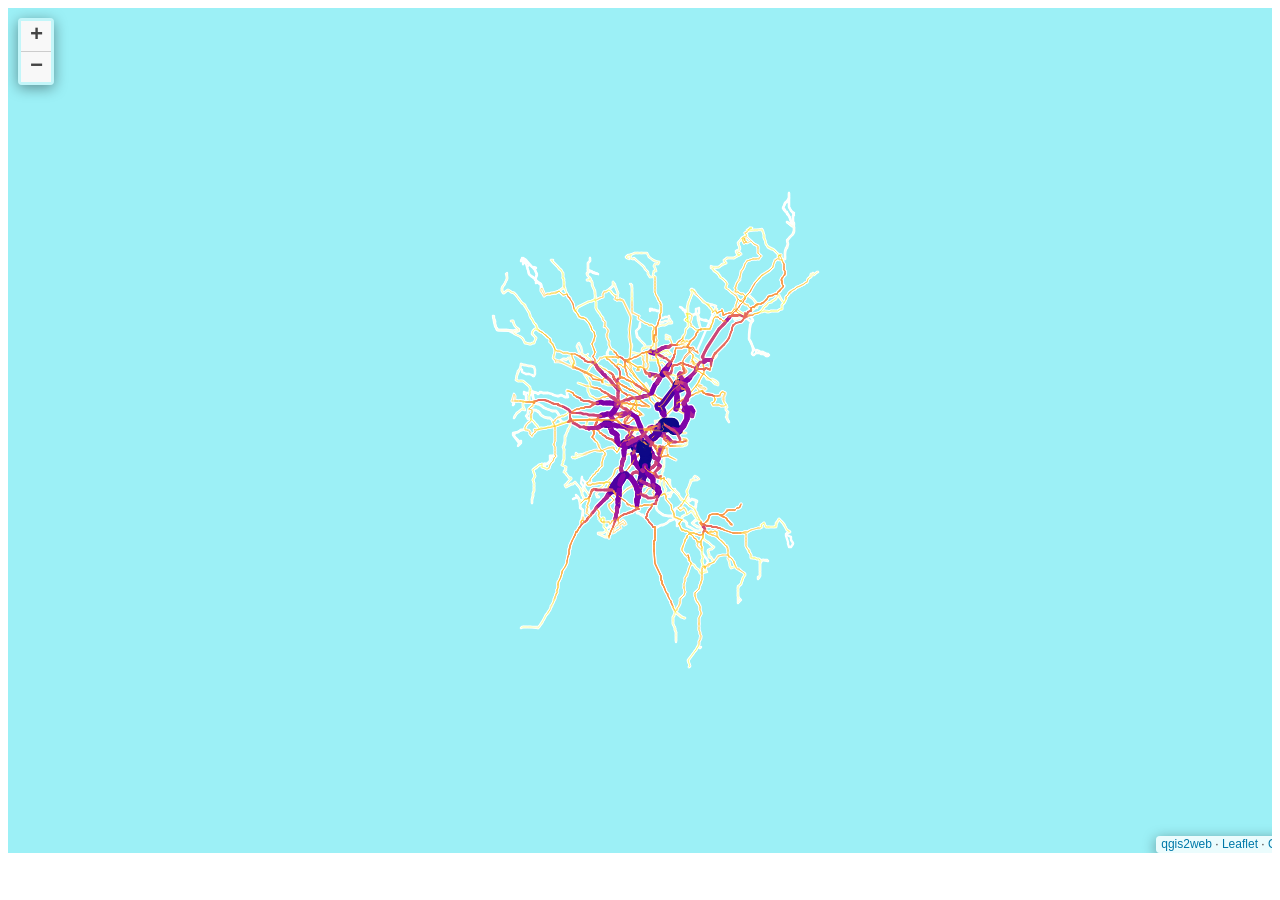
==== mbta_bus_stop_loads/index.html @ 2c11fe1b "Web maps" ====
<!doctype html>
<html lang="en">
    <head>
        <meta charset="utf-8">
        <meta http-equiv="X-UA-Compatible" content="IE=edge">
        <meta name="viewport" content="initial-scale=1,user-scalable=no,maximum-scale=1,width=device-width">
        <meta name="mobile-web-app-capable" content="yes">
        <meta name="apple-mobile-web-app-capable" content="yes">
        <link rel="stylesheet" href="css/leaflet.css">
        <link rel="stylesheet" href="css/L.Control.Layers.Tree.css">
        <link rel="stylesheet" href="css/qgis2web.css">
        <link rel="stylesheet" href="css/fontawesome-all.min.css">
        <link rel="stylesheet" href="css/leaflet.photon.css">
        <style>
        #map {
            width: 1285px;
            height: 845px;
        }
        </style>
        <title>MBTA Bus Corridor Ridership, Fall 2025</title>
    </head>
    <body>
        <div id="map">
        </div>
        <script src="js/qgis2web_expressions.js"></script>
        <script src="js/leaflet.js"></script>
        <script src="js/L.Control.Layers.Tree.min.js"></script>
        <script src="js/multi-style-layer.js"></script>
        <script src="js/leaflet.rotatedMarker.js"></script>
        <script src="js/leaflet.pattern.js"></script>
        <script src="js/leaflet-hash.js"></script>
        <script src="js/Autolinker.min.js"></script>
        <script src="js/rbush.min.js"></script>
        <script src="js/labelgun.min.js"></script>
        <script src="js/labels.js"></script>
        <script src="js/leaflet.photon.js"></script>
        <script src="data/BusStopSegments_1.js"></script>
        <script>
        var layer_BusStopSegments_highlight;
        var busHighlightedFeature = null;
        function showBusHighlight(e) {
            busHighlightedFeature = e.target.feature;
            layer_BusStopSegments_highlight.clearLayers();
            layer_BusStopSegments_highlight.addData(busHighlightedFeature);
        }
        function clearBusHighlight(e) {
            if (busHighlightedFeature === e.target.feature) {
                layer_BusStopSegments_highlight.clearLayers();
                busHighlightedFeature = null;
            }
        }
        var map = L.map('map', {
            zoomControl:false, maxZoom:28, minZoom:1
        })
        var hash = new L.Hash(map);
        map.attributionControl.setPrefix('<a href="https://github.com/qgis2web/qgis2web" target="_blank">qgis2web</a> &middot; <a href="https://leafletjs.com" title="A JS library for interactive maps">Leaflet</a> &middot; <a href="https://qgis.org">QGIS</a>');
        var autolinker = new Autolinker({truncate: {length: 30, location: 'smart'}});
        // remove popup's row if "visible-with-data"
        function removeEmptyRowsFromPopupContent(content, feature) {
         var tempDiv = document.createElement('div');
         tempDiv.innerHTML = content;
         var rows = tempDiv.querySelectorAll('tr');
         for (var i = 0; i < rows.length; i++) {
             var td = rows[i].querySelector('td.visible-with-data');
             var key = td ? td.id : '';
             if (td && td.classList.contains('visible-with-data') && feature.properties[key] == null) {
                 rows[i].parentNode.removeChild(rows[i]);
             }
         }
         return tempDiv.innerHTML;
        }
        // modify popup if contains media
        function addClassToPopupIfMedia(content, popup) {
            var tempDiv = document.createElement('div');
            tempDiv.innerHTML = content;
            var imgTd = tempDiv.querySelector('td img');
            if (imgTd) {
                var src = imgTd.getAttribute('src');
                if (/\.(jpg|jpeg|png|gif|bmp|webp|avif)$/i.test(src)) {
                    popup._contentNode.classList.add('media');
                    var img = popup._contentNode.querySelector('td img');
                    if (img) {
                        // If already loaded (cache), update immediately
                        if (img.complete && img.naturalHeight > 0) {
                            popup.update();
                        } else {
                            img.addEventListener('load', function() {
                                popup.update();
                            });
                            img.addEventListener('error', function() {
                                popup.update();
                            });
                        }
                    }
                } else if (/\.(mp3|wav|ogg|aac)$/i.test(src)) {
                    var audio = document.createElement('audio');
                    audio.controls = true;
                    audio.src = src;
                    imgTd.parentNode.replaceChild(audio, imgTd);
                    popup._contentNode.classList.add('media');
                    setTimeout(function() {
                        popup.setContent(tempDiv.innerHTML);
                        popup.update();
                    }, 10);
                } else if (/\.(mp4|webm|ogg|mov)$/i.test(src)) {
                    var video = document.createElement('video');
                    video.controls = true;
                    video.src = src;
                    video.style.width = "400px";
                    video.style.height = "300px";
                    video.style.maxHeight = "60vh";
                    video.style.maxWidth = "60vw";
                    imgTd.parentNode.replaceChild(video, imgTd);
                    popup._contentNode.classList.add('media');
                    // Aggiorna il popup quando il video carica i metadati
                    video.addEventListener('loadedmetadata', function() {
                        popup.update();
                    });
                    setTimeout(function() {
                        popup.setContent(tempDiv.innerHTML);
                        popup.update();
                    }, 10);
                } else {
                    popup._contentNode.classList.remove('media');
                }
            } else {
                popup._contentNode.classList.remove('media');
            }
        }
        var zoomControl = L.control.zoom({
            position: 'topleft'
        }).addTo(map);
        var bounds_group = new L.featureGroup([]);
        function setBounds() {
            if (bounds_group.getLayers().length) {
                map.fitBounds(bounds_group.getBounds());
            }
        }
        map.createPane('pane_ESRIGraylight_0');
        map.getPane('pane_ESRIGraylight_0').style.zIndex = 400;
        var layer_ESRIGraylight_0 = L.tileLayer('https://services.arcgisonline.com/ArcGIS/rest/services/Canvas/World_Light_Gray_Base/MapServer/tile/{z}/{y}/{x}', {
            pane: 'pane_ESRIGraylight_0',
            opacity: 1.0,
            attribution: '',
            minZoom: 1,
            maxZoom: 28,
            minNativeZoom: 0,
            maxNativeZoom: 20
        });
        layer_ESRIGraylight_0;
        map.addLayer(layer_ESRIGraylight_0);
        function pop_BusStopSegments_1(feature, layer) {
            layer.on({
                mouseover: showBusHighlight,
                mouseout: clearBusHighlight,
            });
            var popupContent = '<table>\
                    <tr>\
                        <th scope="row">From</th>\
                        <td class="visible-with-data" id="from_stop_name">' + (feature.properties['from_stop_name'] !== null ? autolinker.link(String(feature.properties['from_stop_name']).replace(/'/g, '\'').toLocaleString()) : '') + '</td>\
                    </tr>\
                    <tr>\
                        <th scope="row">To</th>\
                        <td class="visible-with-data" id="to_stop_name">' + (feature.properties['to_stop_name'] !== null ? autolinker.link(String(feature.properties['to_stop_name']).replace(/'/g, '\'').toLocaleString()) : '') + '</td>\
                    </tr>\
                    <tr>\
                        <th scope="row">Bus Routes</th>\
                        <td class="visible-with-data" id="routes_with_3_trips_proxy">' + (feature.properties['routes_with_3_trips_proxy'] !== null ? autolinker.link(String(feature.properties['routes_with_3_trips_proxy']).replace(/'/g, '\'').toLocaleString()) : '') + '</td>\
                    </tr>\
                    <tr>\
                        <th scope="row">Frequent Routes</th>\
                        <td class="visible-with-data" id="frequent_routes_70_trips_proxy">' + (feature.properties['frequent_routes_70_trips_proxy'] !== null ? autolinker.link(String(feature.properties['frequent_routes_70_trips_proxy']).replace(/'/g, '\'').toLocaleString()) : '') + '</td>\
                    </tr>\
                    <tr>\
                        <th scope="row"># Pax Daily</th>\
                        <td class="visible-with-data" id="load_sum">' + (feature.properties['load_sum'] !== null ? autolinker.link(String(feature.properties['load_sum']).replace(/'/g, '\'').toLocaleString()) : '') + '</td>\
                    </tr>\
                </table>';
            var content = removeEmptyRowsFromPopupContent(popupContent, feature);
			layer.on('popupopen', function(e) {
				addClassToPopupIfMedia(content, e.popup);
			});
			layer.bindPopup(content, { maxHeight: 400 });
        }

        function busInnerWeight(feature) {
            const load = Number(feature.properties['load_sum']);
            return Number.isFinite(load) ? (load / 2000) * 3.8 : 1.0;
        }
        function busCasingWeight(feature) {
            return busInnerWeight(feature) + 0.6 * 3.8;
        }
        function busHitWeight(feature) {
            return Math.max(10, busCasingWeight(feature) + 4);
        }
        function busHighlightWeight(feature) {
            return Math.max(6, busCasingWeight(feature) + 2);
        }
        
        function style_BusStopSegments_1_0(feature) {
            if (feature.properties['load_sum'] >= 0.300000 && feature.properties['load_sum'] <= 176.100000 ) {
                return {
                pane: 'pane_BusStopSegments_1',
                opacity: 1,
                color: 'rgba(255,255,255,1.0)',
                dashArray: '',
                lineCap: 'round',
                lineJoin: 'round',
                weight: busCasingWeight(feature),
                fillOpacity: 0,
                interactive: false,
            }
            }
            if (feature.properties['load_sum'] >= 176.100000 && feature.properties['load_sum'] <= 406.100000 ) {
                return {
                pane: 'pane_BusStopSegments_1',
                opacity: 1,
                color: 'rgba(255,255,255,1.0)',
                dashArray: '',
                lineCap: 'round',
                lineJoin: 'round',
                weight: busCasingWeight(feature),
                fillOpacity: 0,
                interactive: false,
            }
            }
            if (feature.properties['load_sum'] >= 406.100000 && feature.properties['load_sum'] <= 729.303200 ) {
                return {
                pane: 'pane_BusStopSegments_1',
                opacity: 1,
                color: 'rgba(255,255,255,1.0)',
                dashArray: '',
                lineCap: 'round',
                lineJoin: 'round',
                weight: busCasingWeight(feature),
                fillOpacity: 0,
                interactive: false,
            }
            }
            if (feature.properties['load_sum'] >= 729.303200 && feature.properties['load_sum'] <= 1123.767400 ) {
                return {
                pane: 'pane_BusStopSegments_1',
                opacity: 1,
                color: 'rgba(255,255,255,1.0)',
                dashArray: '',
                lineCap: 'round',
                lineJoin: 'round',
                weight: busCasingWeight(feature),
                fillOpacity: 0,
                interactive: false,
            }
            }
            if (feature.properties['load_sum'] >= 1123.767400 && feature.properties['load_sum'] <= 1602.458400 ) {
                return {
                pane: 'pane_BusStopSegments_1',
                opacity: 1,
                color: 'rgba(255,255,255,1.0)',
                dashArray: '',
                lineCap: 'round',
                lineJoin: 'round',
                weight: busCasingWeight(feature),
                fillOpacity: 0,
                interactive: false,
            }
            }
            if (feature.properties['load_sum'] >= 1602.458400 && feature.properties['load_sum'] <= 2216.634000 ) {
                return {
                pane: 'pane_BusStopSegments_1',
                opacity: 1,
                color: 'rgba(255,255,255,1.0)',
                dashArray: '',
                lineCap: 'round',
                lineJoin: 'round',
                weight: busCasingWeight(feature),
                fillOpacity: 0,
                interactive: false,
            }
            }
            if (feature.properties['load_sum'] >= 2216.634000 && feature.properties['load_sum'] <= 3300.947200 ) {
                return {
                pane: 'pane_BusStopSegments_1',
                opacity: 1,
                color: 'rgba(255,255,255,1.0)',
                dashArray: '',
                lineCap: 'round',
                lineJoin: 'round',
                weight: busCasingWeight(feature),
                fillOpacity: 0,
                interactive: false,
            }
            }
            if (feature.properties['load_sum'] >= 3300.947200 && feature.properties['load_sum'] <= 5167.590700 ) {
                return {
                pane: 'pane_BusStopSegments_1',
                opacity: 1,
                color: 'rgba(255,255,255,1.0)',
                dashArray: '',
                lineCap: 'round',
                lineJoin: 'round',
                weight: busCasingWeight(feature),
                fillOpacity: 0,
                interactive: false,
            }
            }
            if (feature.properties['load_sum'] >= 5167.590700 && feature.properties['load_sum'] <= 7619.308500 ) {
                return {
                pane: 'pane_BusStopSegments_1',
                opacity: 1,
                color: 'rgba(255,255,255,1.0)',
                dashArray: '',
                lineCap: 'round',
                lineJoin: 'round',
                weight: busCasingWeight(feature),
                fillOpacity: 0,
                interactive: false,
            }
            }
        }
        function style_BusStopSegments_1_1(feature) {
            if (feature.properties['load_sum'] >= 0.300000 && feature.properties['load_sum'] <= 176.100000 ) {
                return {
                pane: 'pane_BusStopSegments_1',
                opacity: 1,
                color: 'rgba(240,249,33,1.0)',
                dashArray: '',
                lineCap: 'round',
                lineJoin: 'round',
                weight: busInnerWeight(feature),
                fillOpacity: 0,
                interactive: false,
            }
            }
            if (feature.properties['load_sum'] >= 176.100000 && feature.properties['load_sum'] <= 406.100000 ) {
                return {
                pane: 'pane_BusStopSegments_1',
                opacity: 1,
                color: 'rgba(253,195,40,1.0)',
                dashArray: '',
                lineCap: 'round',
                lineJoin: 'round',
                weight: busInnerWeight(feature),
                fillOpacity: 0,
                interactive: false,
            }
            }
            if (feature.properties['load_sum'] >= 406.100000 && feature.properties['load_sum'] <= 729.303200 ) {
                return {
                pane: 'pane_BusStopSegments_1',
                opacity: 1,
                color: 'rgba(248,149,65,1.0)',
                dashArray: '',
                lineCap: 'round',
                lineJoin: 'round',
                weight: busInnerWeight(feature),
                fillOpacity: 0,
                interactive: false,
            }
            }
            if (feature.properties['load_sum'] >= 729.303200 && feature.properties['load_sum'] <= 1123.767400 ) {
                return {
                pane: 'pane_BusStopSegments_1',
                opacity: 1,
                color: 'rgba(230,107,93,1.0)',
                dashArray: '',
                lineCap: 'round',
                lineJoin: 'round',
                weight: busInnerWeight(feature),
                fillOpacity: 0,
                interactive: false,
            }
            }
            if (feature.properties['load_sum'] >= 1123.767400 && feature.properties['load_sum'] <= 1602.458400 ) {
                return {
                pane: 'pane_BusStopSegments_1',
                opacity: 1,
                color: 'rgba(203,71,120,1.0)',
                dashArray: '',
                lineCap: 'round',
                lineJoin: 'round',
                weight: busInnerWeight(feature),
                fillOpacity: 0,
                interactive: false,
            }
            }
            if (feature.properties['load_sum'] >= 1602.458400 && feature.properties['load_sum'] <= 2216.634000 ) {
                return {
                pane: 'pane_BusStopSegments_1',
                opacity: 1,
                color: 'rgba(169,35,150,1.0)',
                dashArray: '',
                lineCap: 'round',
                lineJoin: 'round',
                weight: busInnerWeight(feature),
                fillOpacity: 0,
                interactive: false,
            }
            }
            if (feature.properties['load_sum'] >= 2216.634000 && feature.properties['load_sum'] <= 3300.947200 ) {
                return {
                pane: 'pane_BusStopSegments_1',
                opacity: 1,
                color: 'rgba(126,3,168,1.0)',
                dashArray: '',
                lineCap: 'round',
                lineJoin: 'round',
                weight: busInnerWeight(feature),
                fillOpacity: 0,
                interactive: false,
            }
            }
            if (feature.properties['load_sum'] >= 3300.947200 && feature.properties['load_sum'] <= 5167.590700 ) {
                return {
                pane: 'pane_BusStopSegments_1',
                opacity: 1,
                color: 'rgba(76,3,161,1.0)',
                dashArray: '',
                lineCap: 'round',
                lineJoin: 'round',
                weight: busInnerWeight(feature),
                fillOpacity: 0,
                interactive: false,
            }
            }
            if (feature.properties['load_sum'] >= 5167.590700 && feature.properties['load_sum'] <= 7619.308500 ) {
                return {
                pane: 'pane_BusStopSegments_1',
                opacity: 1,
                color: 'rgba(13,8,135,1.0)',
                dashArray: '',
                lineCap: 'round',
                lineJoin: 'round',
                weight: busInnerWeight(feature),
                fillOpacity: 0,
                interactive: false,
            }
            }
        }
        map.createPane('pane_BusStopSegments_1');
        map.getPane('pane_BusStopSegments_1').style.zIndex = 401;
        map.getPane('pane_BusStopSegments_1').style['mix-blend-mode'] = 'normal';
        var layer_BusStopSegments_1 = new L.geoJson.multiStyle(json_BusStopSegments_1, {
            attribution: '',
            interactive: false,
            dataVar: 'json_BusStopSegments_1',
            layerName: 'layer_BusStopSegments_1',
            pane: 'pane_BusStopSegments_1',
            styles: [style_BusStopSegments_1_0,style_BusStopSegments_1_1,]
        });
        bounds_group.addLayer(layer_BusStopSegments_1);
        map.addLayer(layer_BusStopSegments_1);

        // Keep interaction geometry separate from the two visible QGIS-derived strokes.
        // This avoids multi-style hover/reset conflicts and makes thin lines easier to target.
        map.createPane('pane_BusStopSegments_hit');
        map.getPane('pane_BusStopSegments_hit').style.zIndex = 402;
        map.getPane('pane_BusStopSegments_hit').style['mix-blend-mode'] = 'normal';
        var layer_BusStopSegments_hit = L.geoJSON(json_BusStopSegments_1, {
            attribution: '',
            interactive: true,
            pane: 'pane_BusStopSegments_hit',
            style: function(feature) {
                return {
                    pane: 'pane_BusStopSegments_hit',
                    color: '#000000',
                    opacity: 0,
                    weight: busHitWeight(feature),
                    lineCap: 'round',
                    lineJoin: 'round',
                    fillOpacity: 0,
                    interactive: true,
                };
            },
            onEachFeature: pop_BusStopSegments_1,
        }).addTo(map);

        // Draw hover feedback in its own noninteractive layer so it cannot steal
        // pointer events or become stranded by multi-style resetStyle behavior.
        map.createPane('pane_BusStopSegments_highlight');
        map.getPane('pane_BusStopSegments_highlight').style.zIndex = 403;
        map.getPane('pane_BusStopSegments_highlight').style.pointerEvents = 'none';
        layer_BusStopSegments_highlight = L.geoJSON(null, {
            pane: 'pane_BusStopSegments_highlight',
            interactive: false,
            style: function(feature) {
                return {
                    pane: 'pane_BusStopSegments_highlight',
                    color: '#ffff00',
                    opacity: 0.85,
                    weight: busHighlightWeight(feature),
                    lineCap: 'round',
                    lineJoin: 'round',
                    fillOpacity: 0,
                    interactive: false,
                };
            },
        }).addTo(map);
        setBounds();
        </script>
    </body>
</html>
---- mbta_bus_stop_loads/css/leaflet.css ----
/* required styles */

.leaflet-pane,
.leaflet-tile,
.leaflet-marker-icon,
.leaflet-marker-shadow,
.leaflet-tile-container,
.leaflet-pane > svg,
.leaflet-pane > canvas,
.leaflet-zoom-box,
.leaflet-image-layer,
.leaflet-layer {
	position: absolute;
	left: 0;
	top: 0;
	}
.leaflet-container {
	overflow: hidden;
	}
.leaflet-tile,
.leaflet-marker-icon,
.leaflet-marker-shadow {
	-webkit-user-select: none;
	   -moz-user-select: none;
	        user-select: none;
	  -webkit-user-drag: none;
	}
/* Prevents IE11 from highlighting tiles in blue */
.leaflet-tile::selection {
	background: transparent;
}
/* Safari renders non-retina tile on retina better with this, but Chrome is worse */
.leaflet-safari .leaflet-tile {
	image-rendering: -webkit-optimize-contrast;
	}
/* hack that prevents hw layers "stretching" when loading new tiles */
.leaflet-safari .leaflet-tile-container {
	width: 1600px;
	height: 1600px;
	-webkit-transform-origin: 0 0;
	}
.leaflet-marker-icon,
.leaflet-marker-shadow {
	display: block;
	}
/* .leaflet-container svg: reset svg max-width decleration shipped in Joomla! (joomla.org) 3.x */
/* .leaflet-container img: map is broken in FF if you have max-width: 100% on tiles */
.leaflet-container .leaflet-overlay-pane svg {
	max-width: none !important;
	max-height: none !important;
	}
.leaflet-container .leaflet-marker-pane img,
.leaflet-container .leaflet-shadow-pane img,
.leaflet-container .leaflet-tile-pane img,
.leaflet-container img.leaflet-image-layer,
.leaflet-container .leaflet-tile {
	max-width: none !important;
	max-height: none !important;
	width: auto;
	padding: 0;
	}

.leaflet-container img.leaflet-tile {
	/* See: https://bugs.chromium.org/p/chromium/issues/detail?id=600120 */
	mix-blend-mode: plus-lighter;
}

.leaflet-container.leaflet-touch-zoom {
	-ms-touch-action: pan-x pan-y;
	touch-action: pan-x pan-y;
	}
.leaflet-container.leaflet-touch-drag {
	-ms-touch-action: pinch-zoom;
	/* Fallback for FF which doesn't support pinch-zoom */
	touch-action: none;
	touch-action: pinch-zoom;
}
.leaflet-container.leaflet-touch-drag.leaflet-touch-zoom {
	-ms-touch-action: none;
	touch-action: none;
}
.leaflet-container {
	-webkit-tap-highlight-color: transparent;
}
.leaflet-container a {
	-webkit-tap-highlight-color: rgba(51, 181, 229, 0.4);
}
.leaflet-tile {
	filter: inherit;
	visibility: hidden;
	}
.leaflet-tile-loaded {
	visibility: inherit;
	}
.leaflet-zoom-box {
	width: 0;
	height: 0;
	-moz-box-sizing: border-box;
	     box-sizing: border-box;
	z-index: 800;
	}
/* workaround for https://bugzilla.mozilla.org/show_bug.cgi?id=888319 */
.leaflet-overlay-pane svg {
	-moz-user-select: none;
	}

.leaflet-pane         { z-index: 400; }

.leaflet-tile-pane    { z-index: 200; }
.leaflet-overlay-pane { z-index: 400; }
.leaflet-shadow-pane  { z-index: 500; }
.leaflet-marker-pane  { z-index: 600; }
.leaflet-tooltip-pane   { z-index: 650; }
.leaflet-popup-pane   { z-index: 700; }

.leaflet-map-pane canvas { z-index: 100; }
.leaflet-map-pane svg    { z-index: 200; }

.leaflet-vml-shape {
	width: 1px;
	height: 1px;
	}
.lvml {
	behavior: url(#default#VML);
	display: inline-block;
	position: absolute;
	}


/* control positioning */

.leaflet-control {
	position: relative;
	z-index: 800;
	pointer-events: visiblePainted; /* IE 9-10 doesn't have auto */
	pointer-events: auto;
	}
.leaflet-top,
.leaflet-bottom {
	position: absolute;
	z-index: 1000;
	pointer-events: none;
	}
.leaflet-top {
	top: 0;
	}
.leaflet-right {
	right: 0;
	}
.leaflet-bottom {
	bottom: 0;
	}
.leaflet-left {
	left: 0;
	}
.leaflet-control {
	float: left;
	clear: both;
	}
.leaflet-right .leaflet-control {
	float: right;
	}
.leaflet-top .leaflet-control {
	margin-top: 10px;
	}
.leaflet-bottom .leaflet-control {
	margin-bottom: 10px;
	}
.leaflet-left .leaflet-control {
	margin-left: 10px;
	}
.leaflet-right .leaflet-control {
	margin-right: 10px;
	}


/* zoom and fade animations */

.leaflet-fade-anim .leaflet-popup {
	opacity: 0;
	-webkit-transition: opacity 0.2s linear;
	   -moz-transition: opacity 0.2s linear;
	        transition: opacity 0.2s linear;
	}
.leaflet-fade-anim .leaflet-map-pane .leaflet-popup {
	opacity: 1;
	}
.leaflet-zoom-animated {
	-webkit-transform-origin: 0 0;
	    -ms-transform-origin: 0 0;
	        transform-origin: 0 0;
	}
svg.leaflet-zoom-animated {
	will-change: transform;
}

.leaflet-zoom-anim .leaflet-zoom-animated {
	-webkit-transition: -webkit-transform 0.25s cubic-bezier(0,0,0.25,1);
	   -moz-transition:    -moz-transform 0.25s cubic-bezier(0,0,0.25,1);
	        transition:         transform 0.25s cubic-bezier(0,0,0.25,1);
	}
.leaflet-zoom-anim .leaflet-tile,
.leaflet-pan-anim .leaflet-tile {
	-webkit-transition: none;
	   -moz-transition: none;
	        transition: none;
	}

.leaflet-zoom-anim .leaflet-zoom-hide {
	visibility: hidden;
	}


/* cursors */

.leaflet-interactive {
	cursor: pointer;
	}
.leaflet-grab {
	cursor: -webkit-grab;
	cursor:    -moz-grab;
	cursor:         grab;
	}
.leaflet-crosshair,
.leaflet-crosshair .leaflet-interactive {
	cursor: crosshair;
	}
.leaflet-popup-pane,
.leaflet-control {
	cursor: auto;
	}
.leaflet-dragging .leaflet-grab,
.leaflet-dragging .leaflet-grab .leaflet-interactive,
.leaflet-dragging .leaflet-marker-draggable {
	cursor: move;
	cursor: -webkit-grabbing;
	cursor:    -moz-grabbing;
	cursor:         grabbing;
	}

/* marker & overlays interactivity */
.leaflet-marker-icon,
.leaflet-marker-shadow,
.leaflet-image-layer,
.leaflet-pane > svg path,
.leaflet-tile-container {
	pointer-events: none;
	}

.leaflet-marker-icon.leaflet-interactive,
.leaflet-image-layer.leaflet-interactive,
.leaflet-pane > svg path.leaflet-interactive,
svg.leaflet-image-layer.leaflet-interactive path {
	pointer-events: visiblePainted; /* IE 9-10 doesn't have auto */
	pointer-events: auto;
	}

/* visual tweaks */

.leaflet-container {
	background: #ddd;
	outline-offset: 1px;
	}
.leaflet-container a {
	color: #0078A8;
	}
.leaflet-zoom-box {
	border: 2px dotted #38f;
	background: rgba(255,255,255,0.5);
	}


/* general typography */
.leaflet-container {
	font-family: "Helvetica Neue", Arial, Helvetica, sans-serif;
	font-size: 12px;
	font-size: 0.75rem;
	line-height: 1.5;
	}


/* general toolbar styles */

.leaflet-bar {
	box-shadow: 0 1px 5px rgba(0,0,0,0.65);
	border-radius: 4px;
	}
.leaflet-bar a {
	background-color: #fff;
	border-bottom: 1px solid #ccc;
	width: 26px;
	height: 26px;
	line-height: 26px;
	display: block;
	text-align: center;
	text-decoration: none;
	color: black;
	}
.leaflet-bar a,
.leaflet-control-layers-toggle {
	background-position: 50% 50%;
	background-repeat: no-repeat;
	display: block;
	}
.leaflet-bar a:hover,
.leaflet-bar a:focus {
	background-color: #f4f4f4;
	}
.leaflet-bar a:first-child {
	border-top-left-radius: 4px;
	border-top-right-radius: 4px;
	}
.leaflet-bar a:last-child {
	border-bottom-left-radius: 4px;
	border-bottom-right-radius: 4px;
	border-bottom: none;
	}
.leaflet-bar a.leaflet-disabled {
	cursor: default;
	background-color: #f4f4f4;
	color: #bbb;
	}

.leaflet-touch .leaflet-bar a {
	width: 30px;
	height: 30px;
	line-height: 30px;
	}
.leaflet-touch .leaflet-bar a:first-child {
	border-top-left-radius: 2px;
	border-top-right-radius: 2px;
	}
.leaflet-touch .leaflet-bar a:last-child {
	border-bottom-left-radius: 2px;
	border-bottom-right-radius: 2px;
	}

/* zoom control */

.leaflet-control-zoom-in,
.leaflet-control-zoom-out {
	font: bold 18px 'Lucida Console', Monaco, monospace;
	text-indent: 1px;
	}

.leaflet-touch .leaflet-control-zoom-in, .leaflet-touch .leaflet-control-zoom-out  {
	font-size: 22px;
	}


/* layers control */

.leaflet-control-layers {
	box-shadow: 0 1px 5px rgba(0,0,0,0.4);
	background: #fff;
	border-radius: 5px;
	}
.leaflet-control-layers-toggle {
	background-image: url(images/layers.png);
	width: 36px;
	height: 36px;
	}
.leaflet-retina .leaflet-control-layers-toggle {
	background-image: url(images/layers-2x.png);
	background-size: 26px 26px;
	}
.leaflet-touch .leaflet-control-layers-toggle {
	width: 44px;
	height: 44px;
	}
.leaflet-control-layers .leaflet-control-layers-list,
.leaflet-control-layers-expanded .leaflet-control-layers-toggle {
	display: none;
	}
.leaflet-control-layers-expanded .leaflet-control-layers-list {
	display: block;
	position: relative;
	}
.leaflet-control-layers-expanded {
	padding: 6px 10px 6px 6px;
	color: #333;
	background: #fff;
	}
.leaflet-control-layers-scrollbar {
	overflow-y: scroll;
	overflow-x: hidden;
	padding-right: 5px;
	}
.leaflet-control-layers-selector {
	margin-top: 2px;
	position: relative;
	top: 1px;
	}
.leaflet-control-layers label {
	display: block;
	font-size: 13px;
	font-size: 1.08333em;
	}
.leaflet-control-layers-separator {
	height: 0;
	border-top: 1px solid #ddd;
	margin: 5px -10px 5px -6px;
	}

/* Default icon URLs */
.leaflet-default-icon-path { /* used only in path-guessing heuristic, see L.Icon.Default */
	background-image: url(images/marker-icon.png);
	}


/* attribution and scale controls */

.leaflet-container .leaflet-control-attribution {
	background: #fff;
	background: rgba(255, 255, 255, 0.8);
	margin: 0;
	}
.leaflet-control-attribution,
.leaflet-control-scale-line {
	padding: 0 5px;
	color: #333;
	line-height: 1.4;
	}
.leaflet-control-attribution a {
	text-decoration: none;
	}
.leaflet-control-attribution a:hover,
.leaflet-control-attribution a:focus {
	text-decoration: underline;
	}
.leaflet-attribution-flag {
	display: inline !important;
	vertical-align: baseline !important;
	width: 1em;
	height: 0.6669em;
	}
.leaflet-left .leaflet-control-scale {
	margin-left: 5px;
	}
.leaflet-bottom .leaflet-control-scale {
	margin-bottom: 5px;
	}
.leaflet-control-scale-line {
	border: 2px solid #777;
	border-top: none;
	line-height: 1.1;
	padding: 2px 5px 1px;
	white-space: nowrap;
	-moz-box-sizing: border-box;
	     box-sizing: border-box;
	background: rgba(255, 255, 255, 0.8);
	text-shadow: 1px 1px #fff;
	}
.leaflet-control-scale-line:not(:first-child) {
	border-top: 2px solid #777;
	border-bottom: none;
	margin-top: -2px;
	}
.leaflet-control-scale-line:not(:first-child):not(:last-child) {
	border-bottom: 2px solid #777;
	}

.leaflet-touch .leaflet-control-attribution,
.leaflet-touch .leaflet-control-layers,
.leaflet-touch .leaflet-bar {
	box-shadow: none;
	}
.leaflet-touch .leaflet-control-layers,
.leaflet-touch .leaflet-bar {
	border: 2px solid rgba(0,0,0,0.2);
	background-clip: padding-box;
	}


/* popup */

.leaflet-popup {
	position: absolute;
	text-align: center;
	margin-bottom: 20px;
	}
.leaflet-popup-content-wrapper {
	padding: 1px;
	text-align: left;
	border-radius: 12px;
	}
.leaflet-popup-content {
	margin: 13px 24px 13px 20px;
	line-height: 1.3;
	font-size: 13px;
	font-size: 1.08333em;
	min-height: 1px;
	}
.leaflet-popup-content p {
	margin: 17px 0;
	margin: 1.3em 0;
	}
.leaflet-popup-tip-container {
	width: 40px;
	height: 20px;
	position: absolute;
	left: 50%;
	margin-top: -1px;
	margin-left: -20px;
	overflow: hidden;
	pointer-events: none;
	}
.leaflet-popup-tip {
	width: 17px;
	height: 17px;
	padding: 1px;

	margin: -10px auto 0;
	pointer-events: auto;

	-webkit-transform: rotate(45deg);
	   -moz-transform: rotate(45deg);
	    -ms-transform: rotate(45deg);
	        transform: rotate(45deg);
	}
.leaflet-popup-content-wrapper,
.leaflet-popup-tip {
	background: white;
	color: #333;
	box-shadow: 0 3px 14px rgba(0,0,0,0.4);
	}
.leaflet-container a.leaflet-popup-close-button {
	position: absolute;
	top: 0;
	right: 0;
	border: none;
	text-align: center;
	width: 24px;
	height: 24px;
	font: 16px/24px Tahoma, Verdana, sans-serif;
	color: #757575;
	text-decoration: none;
	background: transparent;
	}
.leaflet-container a.leaflet-popup-close-button:hover,
.leaflet-container a.leaflet-popup-close-button:focus {
	color: #585858;
	}
.leaflet-popup-scrolled {
	overflow: auto;
	}

.leaflet-oldie .leaflet-popup-content-wrapper {
	-ms-zoom: 1;
	}
.leaflet-oldie .leaflet-popup-tip {
	width: 24px;
	margin: 0 auto;

	-ms-filter: "progid:DXImageTransform.Microsoft.Matrix(M11=0.70710678, M12=0.70710678, M21=-0.70710678, M22=0.70710678)";
	filter: progid:DXImageTransform.Microsoft.Matrix(M11=0.70710678, M12=0.70710678, M21=-0.70710678, M22=0.70710678);
	}

.leaflet-oldie .leaflet-control-zoom,
.leaflet-oldie .leaflet-control-layers,
.leaflet-oldie .leaflet-popup-content-wrapper,
.leaflet-oldie .leaflet-popup-tip {
	border: 1px solid #999;
	}


/* div icon */

.leaflet-div-icon {
	background: #fff;
	border: 1px solid #666;
	}


/* Tooltip */
/* Base styles for the element that has a tooltip */
.leaflet-tooltip {
	position: absolute;
	padding: 6px;
	background-color: #fff;
	border: 1px solid #fff;
	border-radius: 3px;
	color: #222;
	white-space: nowrap;
	-webkit-user-select: none;
	-moz-user-select: none;
	-ms-user-select: none;
	user-select: none;
	pointer-events: none;
	box-shadow: 0 1px 3px rgba(0,0,0,0.4);
	}
.leaflet-tooltip.leaflet-interactive {
	cursor: pointer;
	pointer-events: auto;
	}
.leaflet-tooltip-top:before,
.leaflet-tooltip-bottom:before,
.leaflet-tooltip-left:before,
.leaflet-tooltip-right:before {
	position: absolute;
	pointer-events: none;
	border: 6px solid transparent;
	background: transparent;
	content: "";
	}

/* Directions */

.leaflet-tooltip-bottom {
	margin-top: 6px;
}
.leaflet-tooltip-top {
	margin-top: -6px;
}
.leaflet-tooltip-bottom:before,
.leaflet-tooltip-top:before {
	left: 50%;
	margin-left: -6px;
	}
.leaflet-tooltip-top:before {
	bottom: 0;
	margin-bottom: -12px;
	border-top-color: #fff;
	}
.leaflet-tooltip-bottom:before {
	top: 0;
	margin-top: -12px;
	margin-left: -6px;
	border-bottom-color: #fff;
	}
.leaflet-tooltip-left {
	margin-left: -6px;
}
.leaflet-tooltip-right {
	margin-left: 6px;
}
.leaflet-tooltip-left:before,
.leaflet-tooltip-right:before {
	top: 50%;
	margin-top: -6px;
	}
.leaflet-tooltip-left:before {
	right: 0;
	margin-right: -12px;
	border-left-color: #fff;
	}
.leaflet-tooltip-right:before {
	left: 0;
	margin-left: -12px;
	border-right-color: #fff;
	}

/* Printing */

@media print {
	/* Prevent printers from removing background-images of controls. */
	.leaflet-control {
		-webkit-print-color-adjust: exact;
		print-color-adjust: exact;
		}
	}
---- mbta_bus_stop_loads/css/qgis2web.css ----
#map {
            background-color: #9cf0f6
        }
        html, body, #map {
			overflow: hidden;
        }
        .col9{
			height: 100%!important;
		}
		.col3{
			height: 100%;
			overflow: auto;
		}
        .info {
            padding: 6px 8px;
            font: 14px/16px Arial, Helvetica, sans-serif;
            background-color:#f8f8f8 !important;
            color: #444444 !important;
            box-shadow: 0 0 15px rgba(0,0,0,0.2);
            border-radius: 5px;
        }
        .info h2 {
            margin: 0 0 5px;
        }
        .leaflet-container {
            background: #fff;
            padding-right: 10px;
        }
        .leaflet-popup-scrolled {
            border-bottom: unset!important;
            border-top: unset!important;
        }
        .leaflet-popup-content{
            max-height: 70vh;
            max-width: 70vw;
        }
        .leaflet-popup-content.media{
            width: auto!important;
            height: auto!important;
            overflow: auto;
        }
        .leaflet-popup-content th {
            text-align: left;
            vertical-align: top;
            min-width: 75px;
        }
        .leaflet-popup-content td {
            min-width: 75px;
        }
        .leaflet-popup-content td img {
            max-height: 60vh;
            max-width: 60vw;
        }

        .leaflet-tooltip {
            background: none;
            box-shadow: none;
            border: none;
        }
        .leaflet-tooltip-left:before, .leaflet-tooltip-right:before {
            border: 0px;
        }
        .fa, .leaflet-container, a {
            color: #444444 !important;
        }
        .leaflet-control-zoom-in, .leaflet-control-zoom-out,
        .leaflet-control-locate a,
        .leaflet-touch .leaflet-control-geocoder-icon,
        .leaflet-control-search .search-button,
         .leaflet-control-measure {
            background-color: #f8f8f8 !important;
            border-radius: 0px !important;
            color: #444444 !important;
        }
        .abstract {
            font: bold 18px 'Lucida Console', Monaco, monospace;
            text-indent: 1px;
            background-color: #f8f8f8 !important;
            width: 30px !important;
            color: #444444 !important;
            height: 30px !important;
            text-align: center !important;
            line-height: 30px !important;
        }
        .abstractUncollapsed {
            padding: 6px 8px;
            font: 12px/1.5 "Helvetica Neue", Arial, Helvetica, sans-serif;
            background-color:#f8f8f8 !important;
            color: #444444 !important;
            box-shadow: 0 0 15px rgba(0,0,0,0.2);
            border-radius: 5px;
            max-width: 40%;
        }
        .leaflet-control {
            box-shadow: 0 3px 14px rgba(0, 0, 0, 0.4)!important;
            border-radius: 4px;
        }
        .leaflet-touch .leaflet-control-layers,
        .leaflet-touch .leaflet-bar,
        .leaflet-control-search,
        .leaflet-control-measure {
            border: 3px solid rgba(255,255,255,.4) !important;
        }
        .leaflet-control-attribution a {
            color: #0078A8 !important;
        }
        .leaflet-control-scale-line {
            border: 2px solid #f8f8f8 !important;
            border-top: none !important;
            color: black !important;
        }
        .leaflet-control-search .search-button {
            width: 30px !important;
            height: 30px !important;
            font-size: 13px !important;
            text-align: center !important;
            cursor: pointer;
        }
        .search-button.fa.fa-binoculars{
            display: flex;
            justify-content: center;
            align-items: center;
        }
        .leaflet-control-measure .leaflet-control {
            width: 30px !important;
            height: 30px !important;
        }
        .leaflet-container .leaflet-control-search{
            background: none !important;
        }
        .leaflet-control-search .search-input {
            margin: 0px 0px 0px 0px !important;
            height: 30px !important;
        }
        .leaflet-control-measure {
            background: none!important;
            border-radius: 4px !important;
        }
        .leaflet-control-measure .leaflet-control-measure-interaction {
            background-color: #f8f8f8 !important;
        }
        .leaflet-touch .leaflet-control-measure
        .leaflet-control-measure-toggle,
        .leaflet-touch .leaflet-control-measure
        .leaflet-control-measure-toggle:hover {
            width: 30px !important;
            height: 30px !important;
            border-radius: 0px !important;
            background-color: #f8f8f8 !important;
            color: #444444 !important;
            font-size: 13px;
            line-height: 30px;
            text-align: center;
            text-indent: 0%;
        }
        .leaflet-control-layers {
			padding: 2px;
			display: flex;
			flex-direction: column;
			align-items: flex-end;
            background-color: #f8f8f8 !important;
            color: #444444 !important;

		}
        .leaflet-control-layers-expanded {
			padding-left: 6px;
		}	
        .leaflet-control-layers-expanded .leaflet-control-layers-toggle {
            display: block;
            background-image: none;
			text-decoration: none;
            margin-bottom: 3px;
        }
        .leaflet-control-layers-expanded .leaflet-control-layers-toggle::after {
            content: '»';
            font-size: x-large;
            color: #444444 !important;
            display: flex;
            align-items: center;
            justify-content: center;
            width: 100%;
            height: 100%;
            text-align: center;
        }
        .leaflet-overlay-pane {
            z-index: 550;
        }
        .leaflet-popup-pane {
            z-index: 700;
        }
        #gcd-button-control {
            display: flex;
            justify-content: center;
            align-items: center;
        }
        .leaflet-marker-icon{
            white-space: nowrap;
        }
---- mbta_bus_stop_loads/css/leaflet.photon.css ----
ul.photon-autocomplete {
    position: absolute;
    background-color: white;
    max-width: fit-content;
    z-index: 1000;
    box-shadow: 0 4px 9px #999999;
    display: none;
    margin: 0; /* Remove margins */
    list-style-type: none; /* Remove bullets */
    padding: 0; /* Remove padding */
    font-family: Arial, sans-serif;
    height: 200px;
    overflow:hidden;
    overflow-y: scroll;
    scrollbar-width: none;
}
.photon-autocomplete li {
    min-height: 20px;
    line-height: 1em;
    padding: 5px 10px;
    overflow: hidden;
    /* white-space: nowrap; */
    word-wrap: break-word;
    overflow-wrap: break-word;
    word-break: break-word;
    font-size: 1em;
}
.photon-autocomplete li strong {
    display: block;
    
}
.photon-autocomplete li.on {
    background-color: #ff8c9d;
    cursor: pointer;
}
.photon-autocomplete li.photon-no-result {
    text-align: center;
    color: #666;
    font-size: 0.9em;
    line-height: 20px;
    width: fit-content;
    block-size: fit-content;
}
.photon-autocomplete .photon-feedback {
    display: block;
    text-align: right;
    font-size: 0.8em;
    padding: 3px;
    color: #999;
    border-top: 1px solid #eee;
}
.photon-input:focus {
    width: 400px;
    border-radius: 10px;
}
@media all and (max-width:500px){
    #map .photon-input:focus {
        width: 300px;
        border-radius: 10px;
    }
}
@media all and (max-width:400px){
    #map ul.photon-autocomplete {
        position: relative;
        background-color: white;
        max-width: 400;
        z-index: 1000;
        box-shadow: 0 4px 9px #999999;
        display: none;
        margin: 0; /* Remove margins */
        list-style-type: none; /* Remove bullets */
        padding: 0; /* Remove padding */
        font-family: Arial, sans-serif;
    }
    #map .photon-input:focus {
        width: 200px;
        border-radius: 10px;
    }
}
@media all and (max-width:280px){
    #map .photon-input:focus {
        width: 150px;
        border-radius: 10px;
    }
}
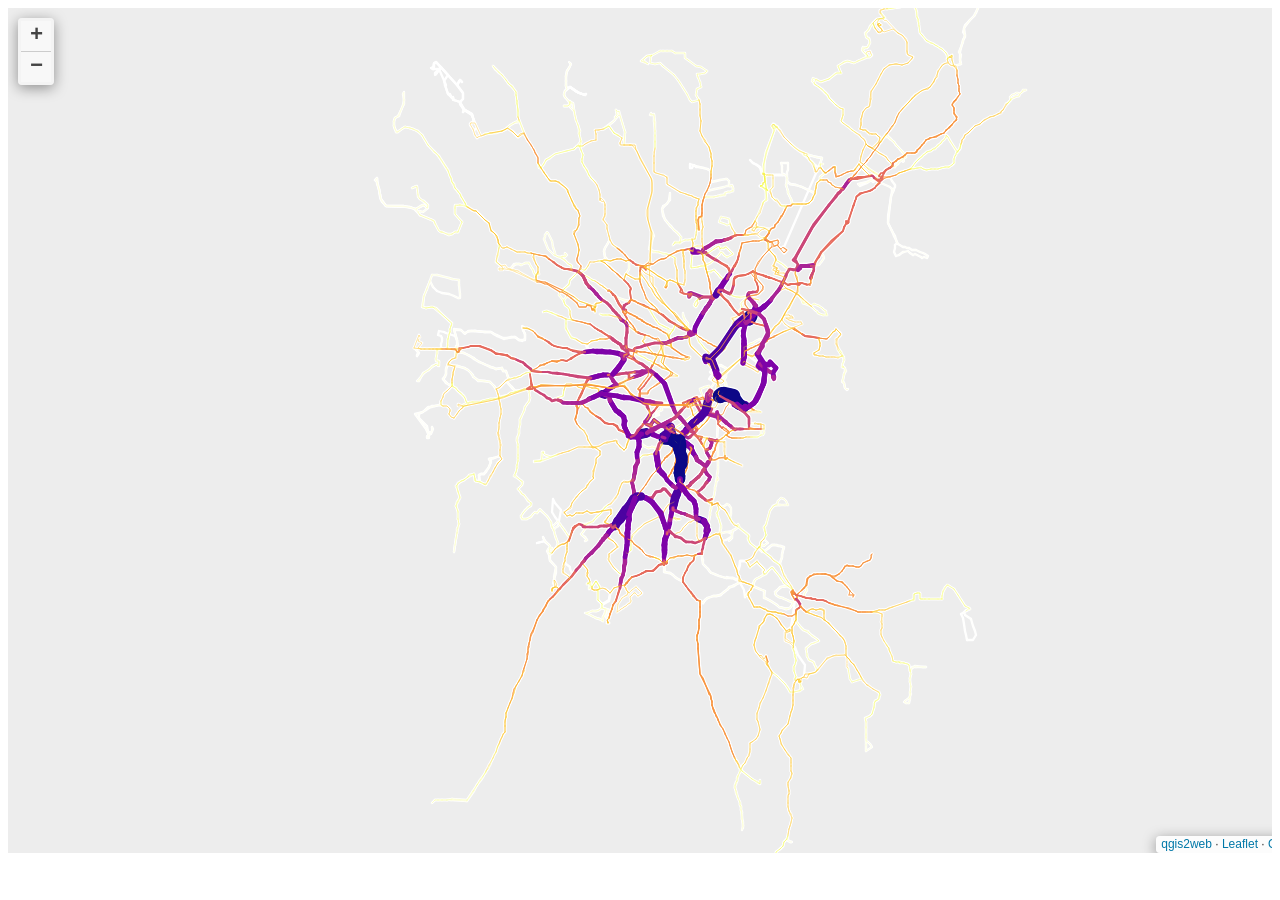
==== commit 4839ca44: "Adjust bus map initial bounds" ====
--- a/mbta_bus_stop_loads/index.html
+++ b/mbta_bus_stop_loads/index.html
@@ -131,10 +131,19 @@
             position: 'topleft'
         }).addTo(map);
         var bounds_group = new L.featureGroup([]);
+        var initialViewBounds = L.latLngBounds(
+            [42.22, -71.24],
+            [42.45, -70.96]
+        );
         function setBounds() {
-            if (bounds_group.getLayers().length) {
-                map.fitBounds(bounds_group.getBounds());
-            }
+            map.invalidateSize({pan: false});
+            map.fitBounds(initialViewBounds, {animate: false});
+        }
+        if (typeof ResizeObserver !== 'undefined') {
+            var mapResizeObserver = new ResizeObserver(function() {
+                map.invalidateSize({pan: false});
+            });
+            mapResizeObserver.observe(document.getElementById('map'));
         }
         map.createPane('pane_ESRIGraylight_0');
         map.getPane('pane_ESRIGraylight_0').style.zIndex = 400;
--- a/mbta_bus_stop_loads/css/qgis2web.css
+++ b/mbta_bus_stop_loads/css/qgis2web.css
@@ -1,6 +1,6 @@
 
         #map {
-            background-color: #9cf0f6
+            background-color: #ededed
         }
         html, body, #map {
 			overflow: hidden;
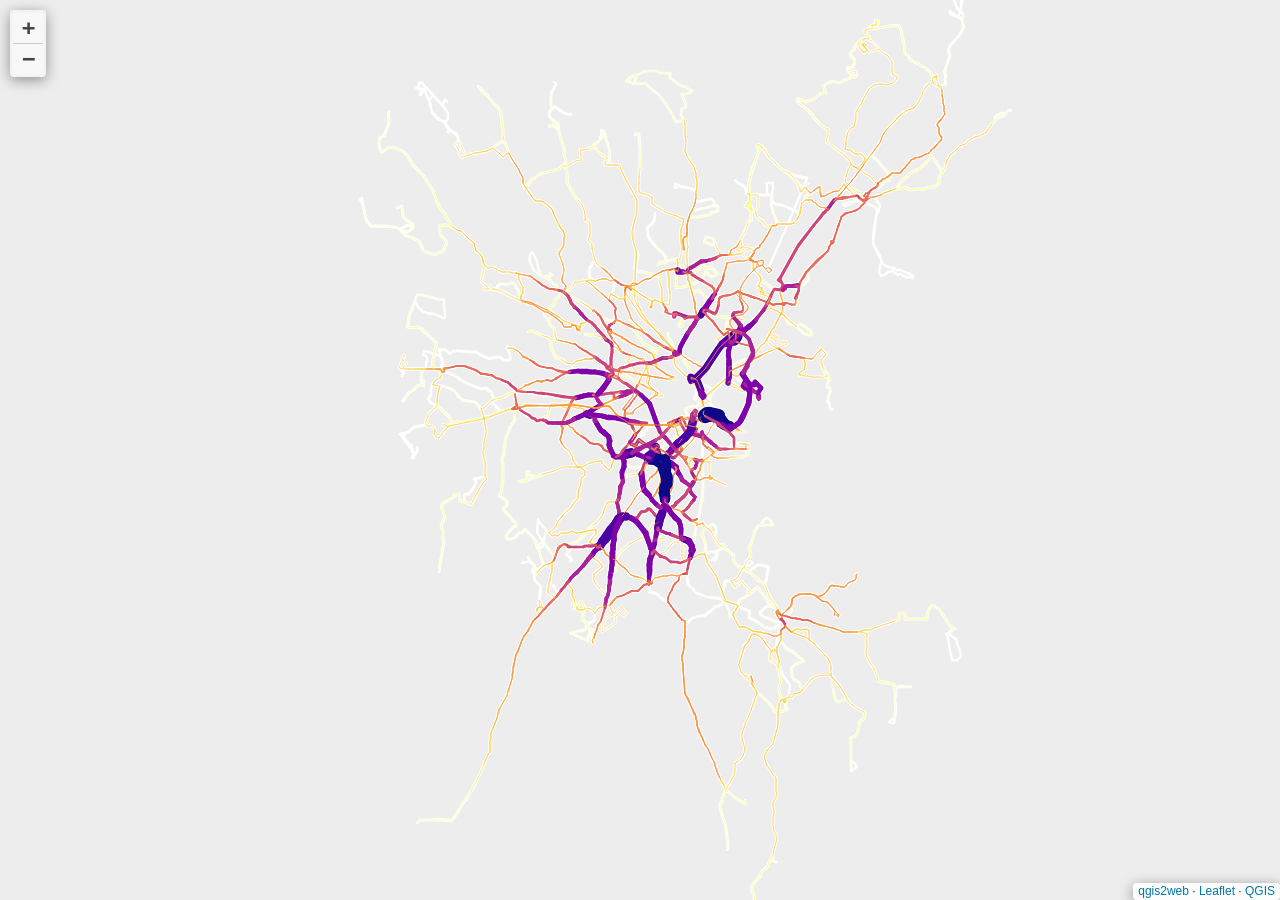
==== commit d24e9a29: "Fix off-centering of bus stop loads web map" ====
--- a/mbta_bus_stop_loads/index.html
+++ b/mbta_bus_stop_loads/index.html
@@ -12,9 +12,15 @@
         <link rel="stylesheet" href="css/fontawesome-all.min.css">
         <link rel="stylesheet" href="css/leaflet.photon.css">
         <style>
+        html, body {
+            width: 100%;
+            height: 100%;
+            margin: 0;
+        }
         #map {
-            width: 1285px;
-            height: 845px;
+            width: 100vw;
+            height: 100vh;
+            box-sizing: border-box;
         }
         </style>
         <title>MBTA Bus Corridor Ridership, Fall 2025</title>
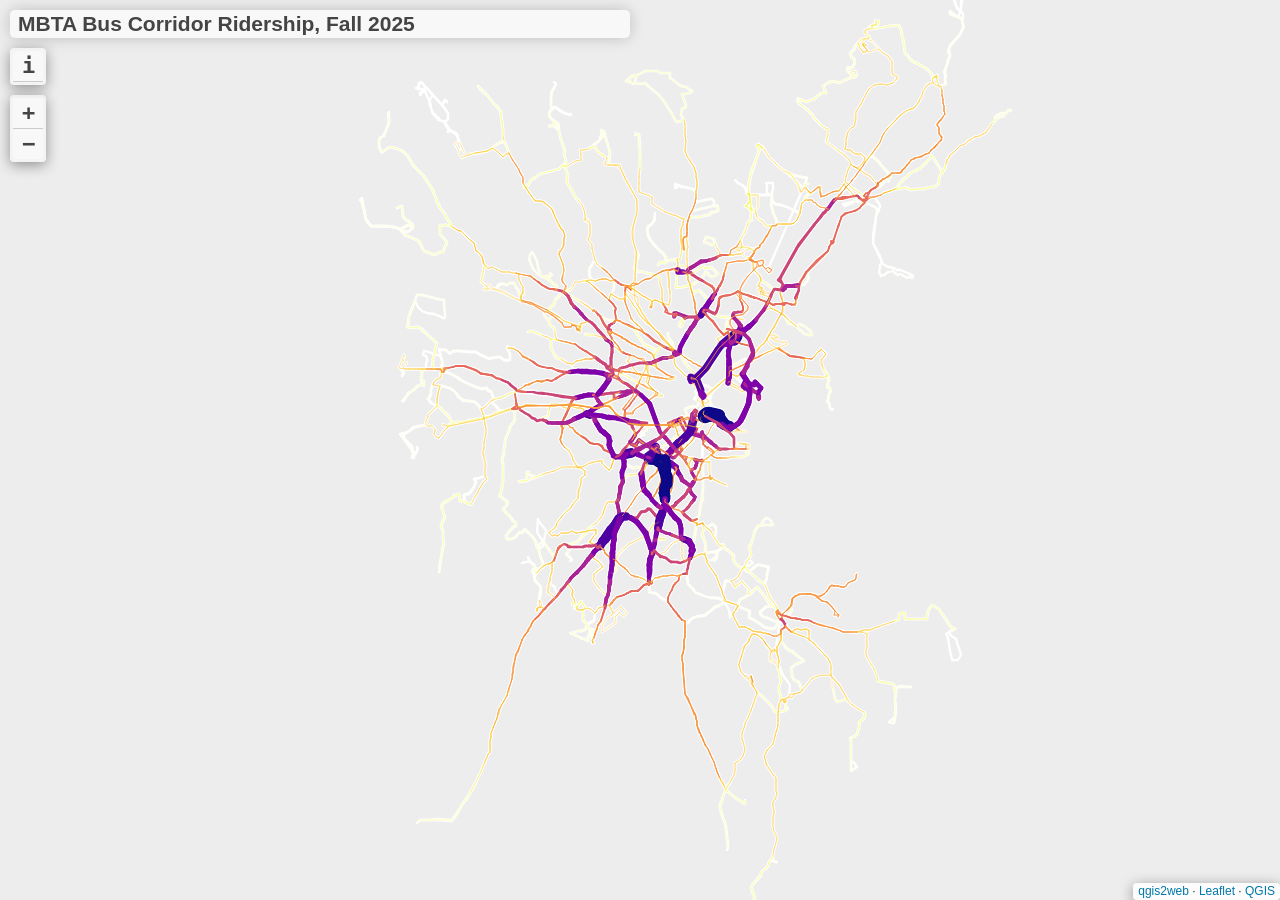
==== commit 012128b2: "Add title and description for bus loads map" ====
--- a/mbta_bus_stop_loads/index.html
+++ b/mbta_bus_stop_loads/index.html
@@ -133,6 +133,82 @@
                 popup._contentNode.classList.remove('media');
             }
         }
+        var mapHeaderControl = new L.Control({'position':'topleft'});
+        mapHeaderControl.onAdd = function (map) {
+            var container = L.DomUtil.create('div', 'map-header-control');
+
+            var titlePanel = L.DomUtil.create('div', 'info map-title-panel', container);
+            titlePanel.innerHTML = '<h2>MBTA Bus Corridor Ridership, Fall 2025</h2>';
+
+            L.DomEvent.disableClickPropagation(titlePanel);
+            L.DomEvent.disableScrollPropagation(titlePanel);
+            return container;
+        };
+        mapHeaderControl.addTo(map);
+
+        var abstractText = 'This map shows estimated weekday passenger volume along MBTA bus corridors in Fall 2025. Each segment shows all passenger load carried in that direction between its stop endpoints on an average weekday, summed across all MBTA bus routes and trips. Each passenger count towards all segments that their trip traverses. Note that the map does not directly show boardings and alightings. Source: Official MBTA bus ridership data.';
+        var abstract = new L.Control({'position':'topleft'});
+        abstract.onAdd = function (map) {
+            this._div = L.DomUtil.create('div', 'leaflet-control leaflet-bar abstract-control');
+            this._div.id = 'abstract';
+
+            this._button = L.DomUtil.create('a', 'abstract-button', this._div);
+            this._button.href = '#';
+            this._button.setAttribute('role', 'button');
+            this._button.setAttribute('aria-label', 'About this map');
+            this._button.setAttribute('aria-expanded', 'false');
+            this._button.textContent = 'i';
+
+            this._panel = L.DomUtil.create('div', 'abstractUncollapsed', this._div);
+            this._panel.innerHTML = abstractText;
+            this._panel.hidden = true;
+            this._panel.setAttribute('role', 'button');
+            this._panel.setAttribute('tabindex', '0');
+            this._panel.setAttribute('aria-label', 'Close map information');
+
+            L.DomEvent.disableClickPropagation(this._div);
+            L.DomEvent.disableScrollPropagation(this._div);
+            L.DomEvent.on(this._button, 'click', function(e) {
+                L.DomEvent.preventDefault(e);
+                abstract.show();
+            });
+            L.DomEvent.on(this._button, 'keydown', function(e) {
+                if (e.key === ' ') {
+                    L.DomEvent.preventDefault(e);
+                    abstract.show();
+                }
+            });
+            L.DomEvent.on(this._panel, 'click', function(e) {
+                L.DomEvent.preventDefault(e);
+                abstract.hide();
+            });
+            L.DomEvent.on(this._panel, 'keydown', function(e) {
+                if (e.key === 'Enter' || e.key === ' ') {
+                    L.DomEvent.preventDefault(e);
+                    abstract.hide();
+                }
+            });
+            this.hide();
+            return this._div;
+        };
+        abstract.hide = function () {
+            this._div.classList.remove('abstract-expanded');
+            this._div.classList.add('leaflet-bar');
+            this._button.hidden = false;
+            this._panel.hidden = true;
+            this._button.setAttribute('aria-expanded', 'false');
+        };
+        abstract.show = function () {
+            this._div.classList.remove('leaflet-bar');
+            this._div.classList.add('abstract-expanded');
+            this._button.hidden = true;
+            this._panel.hidden = false;
+            this._button.setAttribute('aria-expanded', 'true');
+        };
+        abstract.addTo(map);
+        map.on('click', function() {
+            abstract.hide();
+        });
         var zoomControl = L.control.zoom({
             position: 'topleft'
         }).addTo(map);
--- a/mbta_bus_stop_loads/css/qgis2web.css
+++ b/mbta_bus_stop_loads/css/qgis2web.css
@@ -21,7 +21,29 @@
             border-radius: 5px;
         }
         .info h2 {
-            margin: 0 0 5px;
+            margin: 0;
+        }
+        .leaflet-control.map-header-control {
+            position: relative;
+            display: flex;
+            width: calc(100vw - 20px);
+            box-sizing: border-box;
+            align-items: flex-start;
+            justify-content: space-between;
+            gap: 10px;
+            box-shadow: none !important;
+            border-radius: 0;
+            pointer-events: none;
+        }
+        .map-title-panel {
+            flex: 0 1 620px;
+            min-width: 0;
+            max-width: 620px;
+            box-sizing: border-box;
+            pointer-events: auto;
+        }
+        .map-title-panel h2 {
+            overflow-wrap: break-word;
         }
         .leaflet-container {
             background: #fff;
@@ -73,15 +95,19 @@
             border-radius: 0px !important;
             color: #444444 !important;
         }
-        .abstract {
+        .abstract-button {
             font: bold 18px 'Lucida Console', Monaco, monospace;
             text-indent: 1px;
             background-color: #f8f8f8 !important;
-            width: 30px !important;
-            color: #444444 !important;
-            height: 30px !important;
-            text-align: center !important;
-            line-height: 30px !important;
+            color: #444444 !important;
+            cursor: pointer;
+        }
+        .leaflet-touch .abstract-button {
+            font-size: 22px;
+        }
+        .abstract-control.abstract-expanded {
+            box-shadow: none !important;
+            border-radius: 0;
         }
         .abstractUncollapsed {
             padding: 6px 8px;
@@ -90,7 +116,12 @@
             color: #444444 !important;
             box-shadow: 0 0 15px rgba(0,0,0,0.2);
             border-radius: 5px;
-            max-width: 40%;
+            width: min(420px, calc(100vw - 40px));
+            max-width: calc(100vw - 40px);
+            max-height: calc(100vh - 120px);
+            box-sizing: border-box;
+            overflow-y: auto;
+            cursor: pointer;
         }
         .leaflet-control {
             box-shadow: 0 3px 14px rgba(0, 0, 0, 0.4)!important;
@@ -197,4 +228,24 @@
         .leaflet-marker-icon{
             white-space: nowrap;
         }
+@media (max-width: 700px) {
+    .map-header-control {
+        display: block;
+    }
+    .map-title-panel {
+        max-width: 100%;
+        width: fit-content;
+    }
+}
+@media (max-width: 600px) {
+    .map-title-panel h2 {
+        font-size: 20px;
+        line-height: 1.08;
+    }
+    .abstractUncollapsed {
+        width: calc(100vw - 40px);
+        max-width: calc(100vw - 40px);
+        max-height: calc(100vh - 170px);
+    }
+}
         
